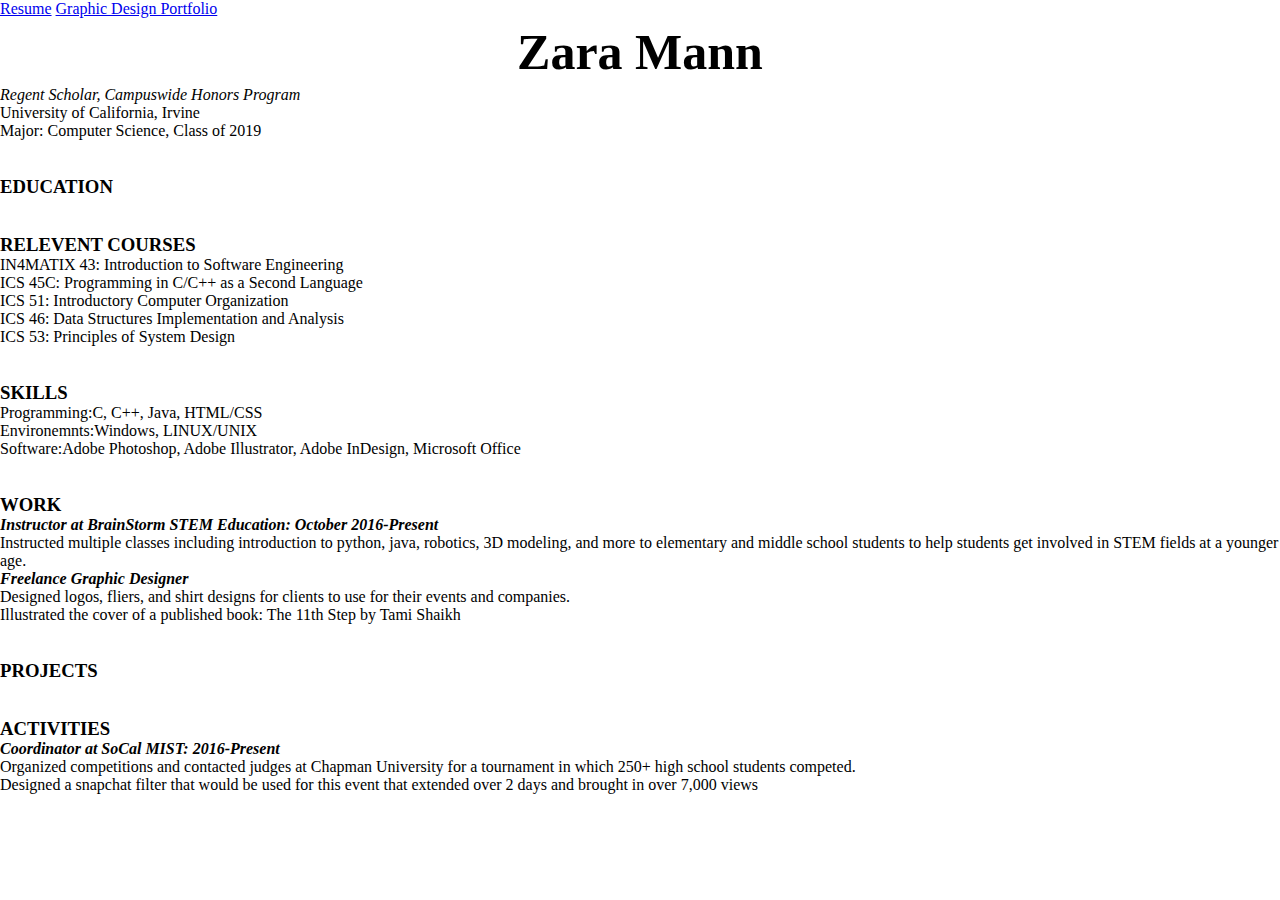
==== index.html @ ce610be0 "added descriptions" ====
<!DOCTYPE html>
 
<html lang="en">
  <head>
  <meta charset="UTF-8">
  <title>Zara Mann</title>
  <link rel="stylesheet" href="main.css" media="screen">
  </head>
  <body>
    <nav>
      <a href="index.html">Resume</a>
      <a href="gdportfolio.html">Graphic Design Portfolio</a>
    </nav>
    <h1>Zara Mann</h1>
    <p><em>Regent Scholar, Campuswide Honors Program</em><br />
    University of California, Irvine<br /> 
    Major: Computer Science, Class of 2019
    </p>
    <br /><br />
    <div id="education">
      <h3>EDUCATION</h3>
    </div>
    <br /><br />
    <div id="courses">
      <h3>RELEVENT COURSES</h3>
        <ul>
          <li>IN4MATIX 43: Introduction to Software Engineering</li>
	  <li>ICS 45C: Programming in C/C++ as a Second Language</li>
	  <li>ICS 51: Introductory Computer Organization</li>
	  <li>ICS 46: Data Structures Implementation and Analysis</li>
	  <li>ICS 53: Principles of System Design</li> 
        </ul>
    </div>
    <br /><br />
    <div id="skills">
      <h3>SKILLS</h3>
      <ul>
          <li>Programming:C, C++, Java, HTML/CSS</li>
	  <li>Environemnts:Windows, LINUX/UNIX</li>
	  <li>Software:Adobe Photoshop, Adobe Illustrator, Adobe InDesign, Microsoft Office</li>
        </ul>
    </div>
    <br /><br />
    <div id="work">
      <h3>WORK</h3>
      <h4><strong><em>Instructor at BrainStorm STEM Education: October 2016-Present</em></strong></h4>
	<ul><li>Instructed multiple classes including introduction to python, java, robotics, 3D modeling, and more to elementary and middle school students to help students get involved in STEM fields at a younger age.</li></ul>
      <h4><strong><em>Freelance Graphic Designer</em></strong></h4>
	<ul>
          <li>Designed logos, fliers, and shirt designs for clients to use for their events and companies.</li>
          <li>Illustrated the cover of a published book: The 11th Step by Tami Shaikh</li>
        </ul>
    </div>
    <br /><br />
    <div id="projects">
      <h3>PROJECTS</h3>
    </div>
    <br /><br />
    <div id="activities">
      <h3>ACTIVITIES</h3>
      <h4><strong><em>Coordinator at SoCal MIST: 2016-Present</em></strong></h4>
			<ul>
				<li>Organized competitions and contacted judges at Chapman University for a tournament in which 250+ high school students competed.</li>
				<li>Designed a snapchat filter that would be used for this event that extended over 2 days and brought in over 7,000 views</li>
			</ul>
    </div>
    </body>     
</html>
---- main.css ----
*{
  margin: 0;
  padding: 0;
  background-color: white;
}
body h1
{
	padding: 5px;
	text-align: center;
	font-size: 50px;
}
body header p:last-child
{
	font-size: 15px;
	text-align: center;
}
body article
{
	width: 800px;
	background-color: white;
}
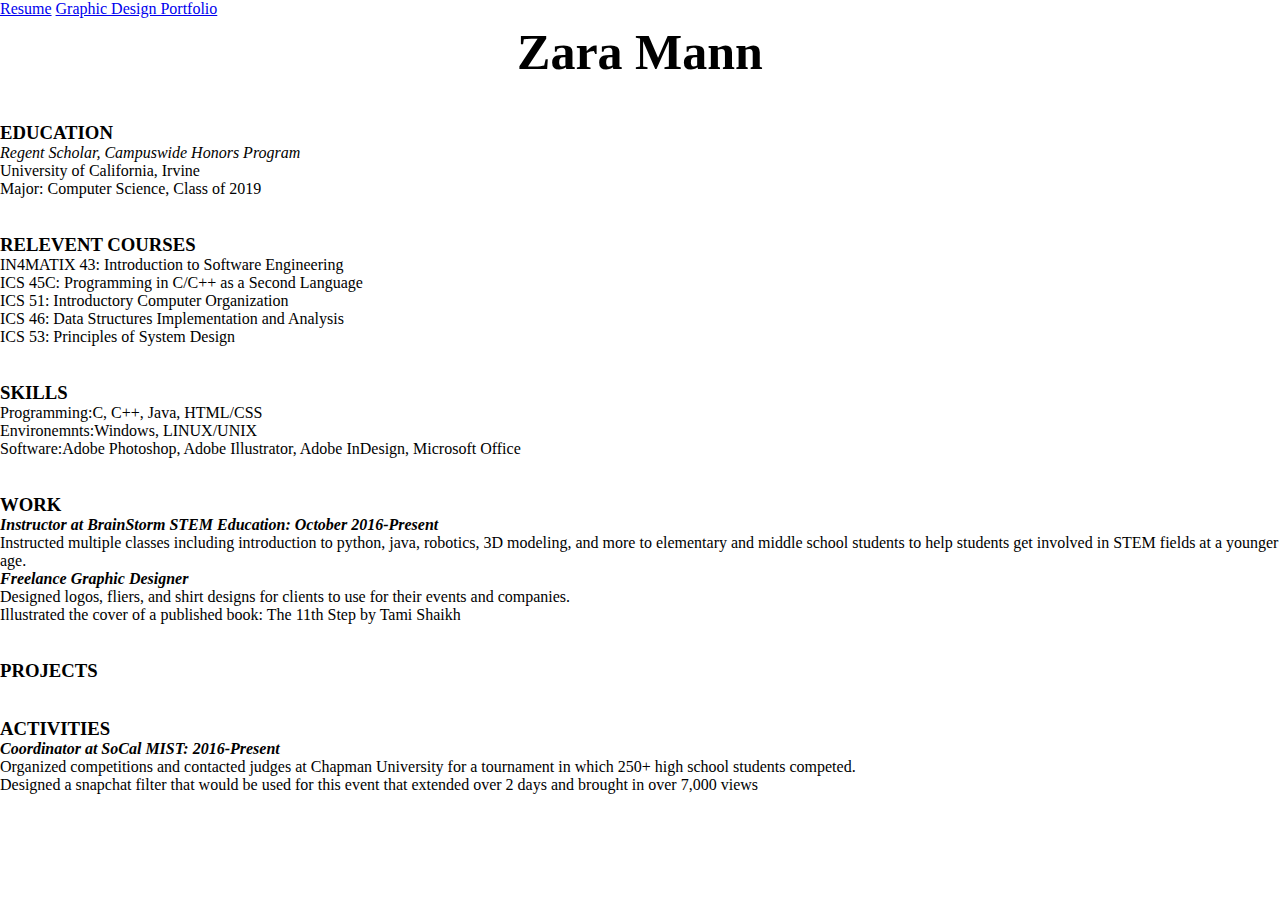
==== commit 024b2ede: "add education details" ====
--- a/index.html
+++ b/index.html
@@ -12,13 +12,13 @@
       <a href="gdportfolio.html">Graphic Design Portfolio</a>
     </nav>
     <h1>Zara Mann</h1>
-    <p><em>Regent Scholar, Campuswide Honors Program</em><br />
-    University of California, Irvine<br /> 
-    Major: Computer Science, Class of 2019
-    </p>
     <br /><br />
     <div id="education">
       <h3>EDUCATION</h3>
+			<p><em>Regent Scholar, Campuswide Honors Program</em><br />
+    University of California, Irvine<br /> 
+    Major: Computer Science, Class of 2019
+			</p>
     </div>
     <br /><br />
     <div id="courses">
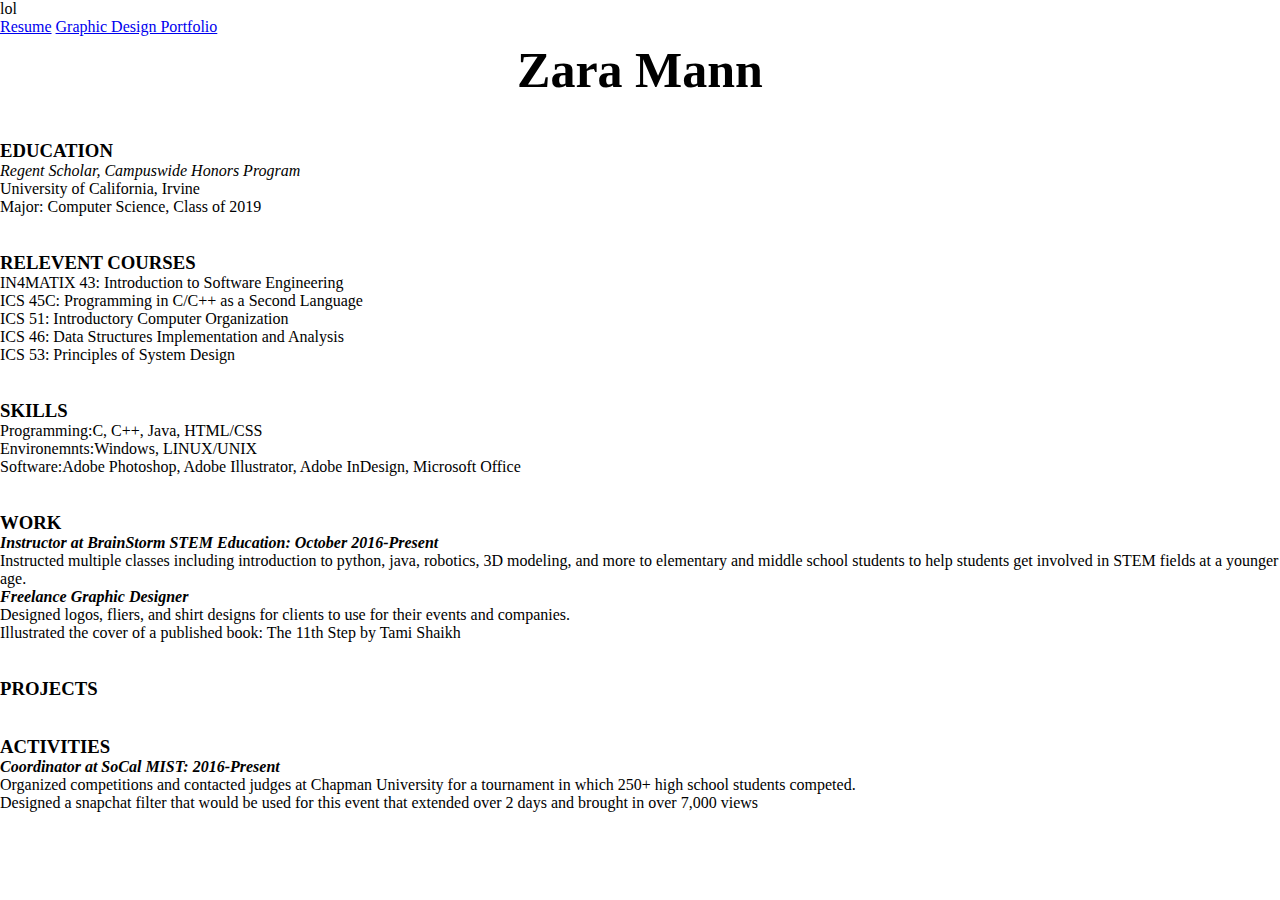
==== commit 04f4993c: "test" ====
--- a/index.html
+++ b/index.html
@@ -7,6 +7,7 @@
   <link rel="stylesheet" href="main.css" media="screen">
   </head>
   <body>
+	<p>lol</p>
     <nav>
       <a href="index.html">Resume</a>
       <a href="gdportfolio.html">Graphic Design Portfolio</a>
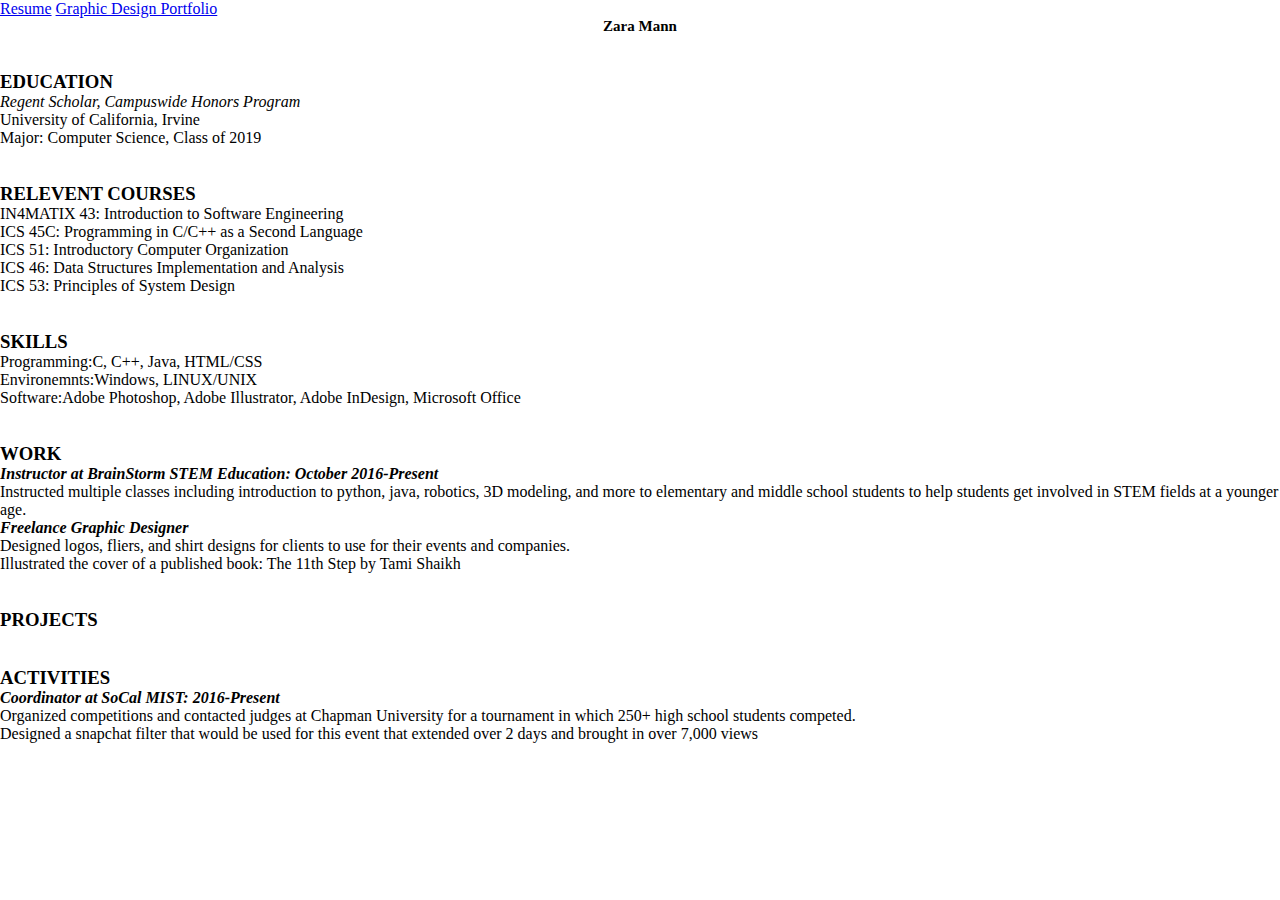
==== commit bdd136e1: "change css" ====
--- a/index.html
+++ b/index.html
@@ -7,7 +7,6 @@
   <link rel="stylesheet" href="main.css" media="screen">
   </head>
   <body>
-	<p>lol</p>
     <nav>
       <a href="index.html">Resume</a>
       <a href="gdportfolio.html">Graphic Design Portfolio</a>
--- a/main.css
+++ b/main.css
@@ -3,19 +3,8 @@
   padding: 0;
   background-color: white;
 }
-body h1
-{
-	padding: 5px;
-	text-align: center;
-	font-size: 50px;
-}
-body header p:last-child
+body h1 
 {
 	font-size: 15px;
 	text-align: center;
 }
-body article
-{
-	width: 800px;
-	background-color: white;
-}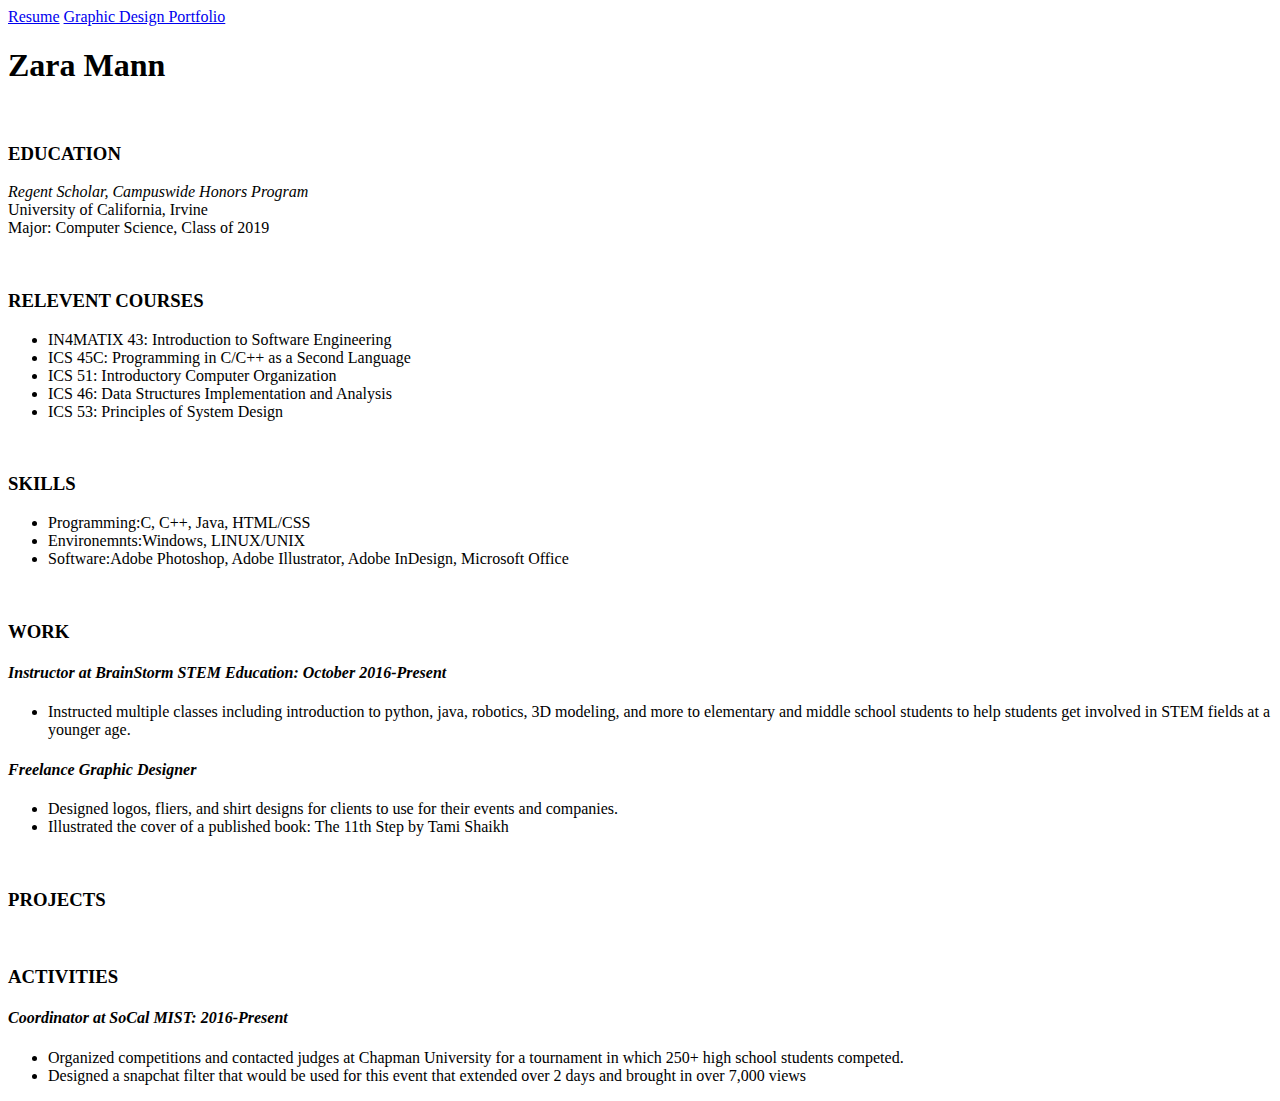
==== commit ece5c15a: "less breaks" ====
--- a/index.html
+++ b/index.html
@@ -12,7 +12,7 @@
       <a href="gdportfolio.html">Graphic Design Portfolio</a>
     </nav>
     <h1>Zara Mann</h1>
-    <br /><br />
+    <br />
     <div id="education">
       <h3>EDUCATION</h3>
 			<p><em>Regent Scholar, Campuswide Honors Program</em><br />
@@ -20,7 +20,7 @@
     Major: Computer Science, Class of 2019
 			</p>
     </div>
-    <br /><br />
+    <br />
     <div id="courses">
       <h3>RELEVENT COURSES</h3>
         <ul>
@@ -31,7 +31,7 @@
 	  <li>ICS 53: Principles of System Design</li> 
         </ul>
     </div>
-    <br /><br />
+    <br />
     <div id="skills">
       <h3>SKILLS</h3>
       <ul>
@@ -40,7 +40,7 @@
 	  <li>Software:Adobe Photoshop, Adobe Illustrator, Adobe InDesign, Microsoft Office</li>
         </ul>
     </div>
-    <br /><br />
+    <br />
     <div id="work">
       <h3>WORK</h3>
       <h4><strong><em>Instructor at BrainStorm STEM Education: October 2016-Present</em></strong></h4>
@@ -51,11 +51,11 @@
           <li>Illustrated the cover of a published book: The 11th Step by Tami Shaikh</li>
         </ul>
     </div>
-    <br /><br />
+    <br />
     <div id="projects">
       <h3>PROJECTS</h3>
     </div>
-    <br /><br />
+    <br />
     <div id="activities">
       <h3>ACTIVITIES</h3>
       <h4><strong><em>Coordinator at SoCal MIST: 2016-Present</em></strong></h4>
--- a/main.css
+++ b/main.css
@@ -1,10 +1 @@
-*{
-  margin: 0;
-  padding: 0;
-  background-color: white;
-}
-body h1 
-{
-	font-size: 15px;
-	text-align: center;
-}
+*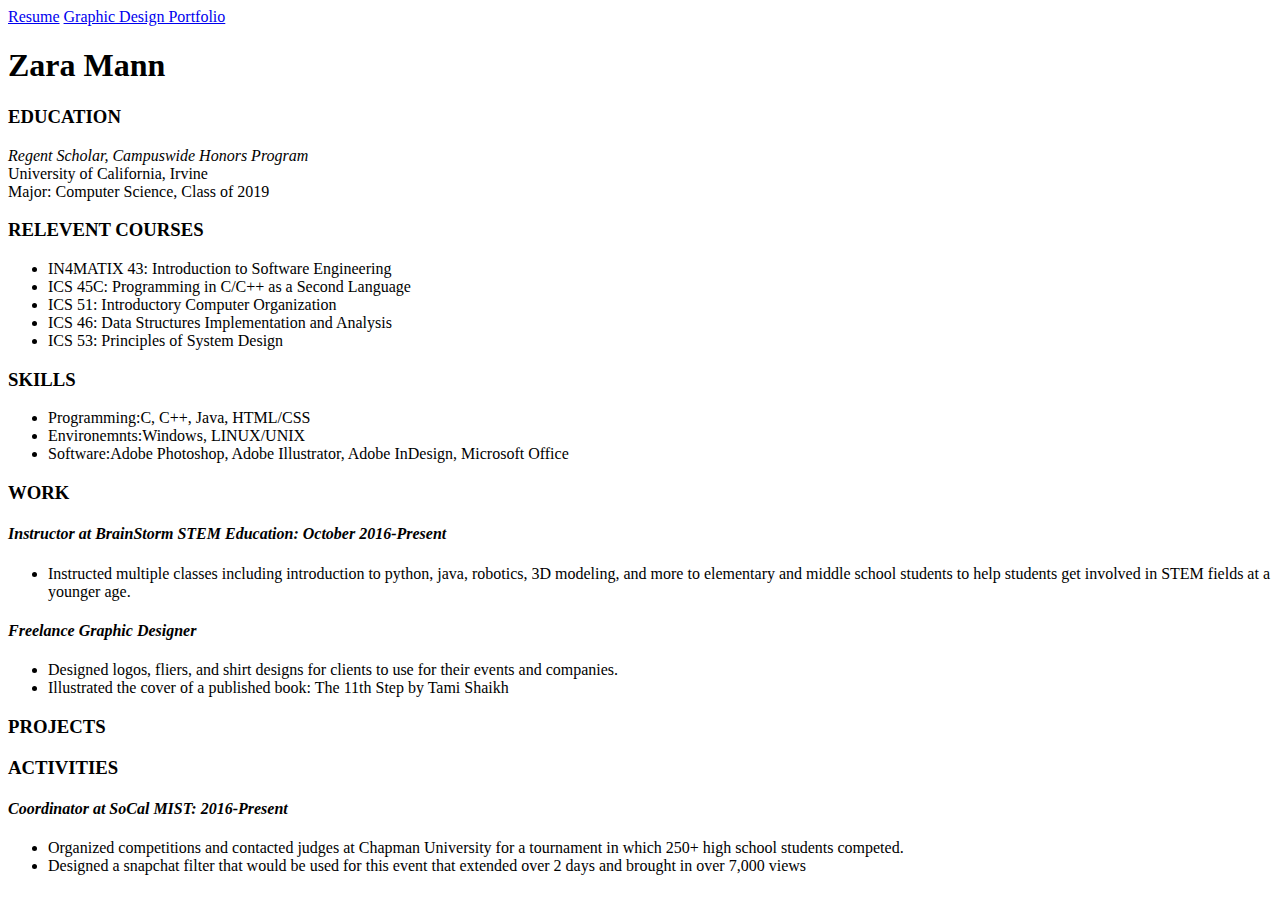
==== commit 6c149935: "Add files via upload" ====
--- a/index.html
+++ b/index.html
@@ -12,7 +12,6 @@
       <a href="gdportfolio.html">Graphic Design Portfolio</a>
     </nav>
     <h1>Zara Mann</h1>
-    <br />
     <div id="education">
       <h3>EDUCATION</h3>
 			<p><em>Regent Scholar, Campuswide Honors Program</em><br />
@@ -20,7 +19,6 @@
     Major: Computer Science, Class of 2019
 			</p>
     </div>
-    <br />
     <div id="courses">
       <h3>RELEVENT COURSES</h3>
         <ul>
@@ -31,7 +29,6 @@
 	  <li>ICS 53: Principles of System Design</li> 
         </ul>
     </div>
-    <br />
     <div id="skills">
       <h3>SKILLS</h3>
       <ul>
@@ -40,7 +37,6 @@
 	  <li>Software:Adobe Photoshop, Adobe Illustrator, Adobe InDesign, Microsoft Office</li>
         </ul>
     </div>
-    <br />
     <div id="work">
       <h3>WORK</h3>
       <h4><strong><em>Instructor at BrainStorm STEM Education: October 2016-Present</em></strong></h4>
@@ -51,11 +47,9 @@
           <li>Illustrated the cover of a published book: The 11th Step by Tami Shaikh</li>
         </ul>
     </div>
-    <br />
     <div id="projects">
       <h3>PROJECTS</h3>
     </div>
-    <br />
     <div id="activities">
       <h3>ACTIVITIES</h3>
       <h4><strong><em>Coordinator at SoCal MIST: 2016-Present</em></strong></h4>
--- a/main.css
+++ b/main.css
@@ -1 +1,3 @@
-*+*{
+	font-family: Calibri;
+}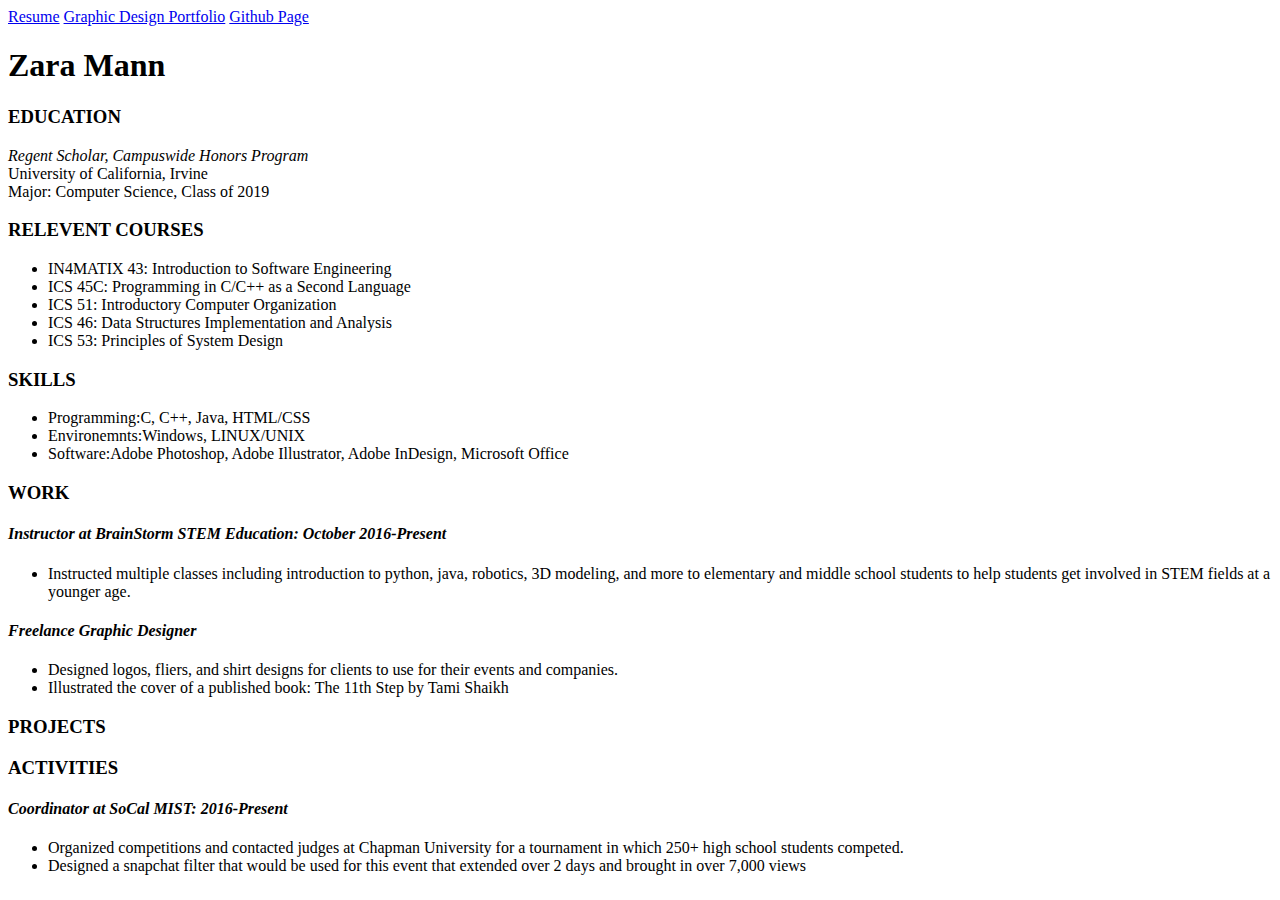
==== commit ebad5892: "Add files via upload" ====
--- a/index.html
+++ b/index.html
@@ -10,6 +10,7 @@
     <nav>
       <a href="index.html">Resume</a>
       <a href="gdportfolio.html">Graphic Design Portfolio</a>
+			<a href="github.com/mzara">Github Page</a>
     </nav>
     <h1>Zara Mann</h1>
     <div id="education">
